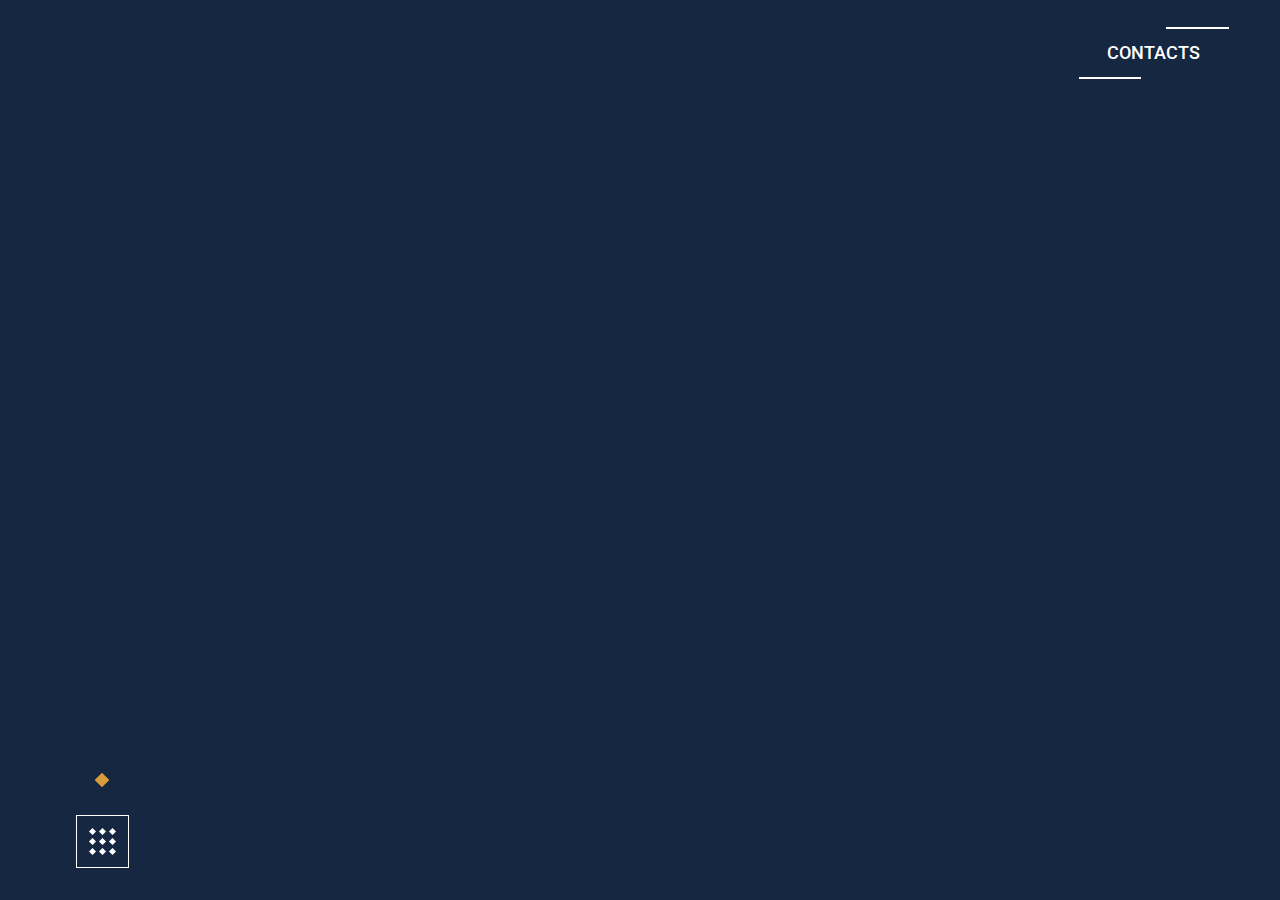
==== index.html @ 9b453659 "first commit" ====
<!DOCTYPE html>
<html lang="en">

<head>
  <meta charset="UTF-8">
  <meta http-equiv="X-UA-Compatible" content="IE=edge">
  <meta name="viewport" content="width=device-width, initial-scale=1.0">
  <link rel="stylesheet" href="https://pro.fontawesome.com/releases/v5.10.0/css/all.css"
    integrity="sha384-AYmEC3Yw5cVb3ZcuHtOA93w35dYTsvhLPVnYs9eStHfGJvOvKxVfELGroGkvsg+p" crossorigin="anonymous" />
  <link rel="preconnect" href="https://fonts.googleapis.com">
  <link rel="preconnect" href="https://fonts.gstatic.com" crossorigin>
  <link
    href="https://fonts.googleapis.com/css2?family=Roboto:ital,wght@0,100;0,300;0,400;0,500;0,700;0,900;1,100;1,300;1,400;1,500;1,700;1,900&display=swap"
    rel="stylesheet">
  <link rel="preconnect" href="https://fonts.googleapis.com">
  <link rel="preconnect" href="https://fonts.gstatic.com" crossorigin>
  <link
    href="https://fonts.googleapis.com/css2?family=IBM+Plex+Serif:ital,wght@0,100;0,200;0,300;0,400;0,500;0,600;0,700;1,100;1,200;1,300;1,400;1,500;1,600;1,700&display=swap"
    rel="stylesheet">
  <link rel="stylesheet" href="css/utility.css">
  <link rel="stylesheet" href="css/popup-menus.css">
  <link rel="stylesheet" href="css/main.css">
  <link rel="stylesheet" href="css/mobile.css">
  <title>Shahers Homepage || Welcome</title>
</head>

<body>
  <header id="main-header">
    <nav class="main-nav">
      <div class="list">
        <ul class="item-list">
          <li class="list-item"><a href="#">Home</a></li>
          <li class="list-item"><a href="#">About</a></li>
          <li class="list-item"><a href="#">Projects</a></li>
          <li class="list-item"><a href="#">Services</a></li>
          <li class="list-item"><a href="#">Approach</a></li>
          <li class="list-item"><a href="#">Career</a></li>
        </ul>
      </div>
      <div class="main-content">
        <div class="image">
          <img src="./img/Log-without-background.png" class="logo">
        </div>
        <div class="vertical-line"></div>
        <div class="dots-close">
          <div class="dot dot-1 animate-dot1"></div>
          <div class="dot dot-2 "></div>
          <div class="dot dot-3 animate-dot3"></div>
          <div class="dot dot-4"></div>
          <div class="dot dot-5"></div>
          <div class="dot dot-6"></div>
          <div class="dot dot-7 animate-dot7"></div>
          <div class="dot dot-8"></div>
          <div class="dot dot-9 animate-dot9"></div>
        </div>
        <div class="dots-open">
          <div class="dot dot-1"></div>
          <div class="dot dot-2 animate-dot2"></div>
          <div class="dot dot-3"></div>
          <div class="dot dot-4 animate-dot4"></div>
          <div class="dot dot-5"></div>
          <div class="dot dot-6 animate-dot6"></div>
          <div class="dot dot-7"></div>
          <div class="dot dot-8 animate-dot8"></div>
          <div class="dot dot-9"></div>
        </div>
      </div>
      <div class="second-content">
        <div class="box">
          <div class="second-title">
            <div class="horizontal-line"></div>
            <p>Design | build | furnish</p>
          </div>
          <div class="title-container">
            <div class="global-line-1">
            </div>
            <h1 id="2" class="main-title title-2">FIT - OUT SOLUTION</h1>
            <h1 id="3" class="main-title">WINDOWS & DOORS</h1>
            <h1 id="4" class="main-title">LUXURY TERRACE & PERGOLA</h1>
            <h1 id="1" class="main-title">DYNAMIC GATE & FACADE</h1>
            <div class="global-line-2">
            </div>
          </div>
          <a href="#" class="btn-primary"> About us</a>
        </div>
      </div>
      <div class="second-nav">
        <div class="btn-nav-secondary-open">Contacts</div>
        <div class="btn-nav-secondary-close">Contacts</div>
      </div>
    </nav>

    <section id="slider">
      <div class="second-menu">
        <div class="second-menu-content">
          <h1>Let's Talk</h1>
          <p>WE’D LOVE TO HEAR FROM YOU SO FEEL FREE TO GET IN TOUCH.
            ONE OF OUR TEAM WILL BE MORE THAN HAPPY TO TALK ABOUT HOW WE CAN HELP.</p>

          <div class="grid-headline">
            <h3>Address</h3>
            <div class="grid-container">
              <div class="box">
                <p>Al Zahraa Dist.
                  Prince Sultan St.
                  Helmi Kutbi St.
                  Al Batterjee Center 1st Floor</p>
              </div>
              <div class="box">
                <p>P.O. Box 6227
                  Jeddah, 23521
                  Kingdom of Saudi Arabia
                  Email. <a href="#">info@fbs-ksa.com </a></p>
              </div>
              <div class="box">
                <p>Tel. +966 12 698 6529
                  Fax. +966 12 698 6407</p>
              </div>
            </div>
            <div class="grid-icons">
              <a href="#"><i class="fab fa-facebook-f"></i></a>
              <a href="#"><i class="fab fa-twitter"></i></a>
              <a href="#"><i class="fab fa-instagram"></i></a>
              <a href="#"><i class="fab fa-linkedin-in"></i></a>
            </div>
          </div>

          <div class="form-headline">
            <h3>Write Us</h3>
            <form class="contact-form">
              <input type="text" class="contact-input" name="name" id="name" placeholder="NAME*">
              <input type="email" class="contact-input" name="email" id="email" placeholder="E-MAIL*">
              <input type="text" class="contact-input" name="subject" id="subject" placeholder="SUBJECT*">
              <textarea name="message" class="contact-input" id="message" placeholder="MESSAGE*"></textarea>
            </form>
            <a href="#" class="btn-primary">Send</a>
          </div>
        </div>
      </div>
      <div class="slider">
        <div class="slides">
          <input type="radio" name="radio-btn" id="radio1">
          <input type="radio" name="radio-btn" id="radio2">
          <input type="radio" name="radio-btn" id="radio3">
          <input type="radio" name="radio-btn" id="radio4">

          <div id="image-1" class="slide first">
            <img src="./img/slider-pic-1.jpg" alt="">
            <div class="overlay"></div>
          </div>
          <div id="image-2" class="slide">
            <img src="./img/slider-pic-2.jpg" alt="">
            <div class="overlay"></div>
          </div>
          <div id="image-3" class="slide">
            <img src="./img/slider-pic-3.jpg" alt="">
            <div class="overlay"></div>
          </div>
          <div id="image-4" class="slide">
            <img src="./img/slider-pic-4.webp" alt="">
            <div class="overlay"></div>
          </div>

          <!-- Auto Nav -->
          <div class="navigation-auto">
            <div class="auto-btn1"></div>
            <div class="auto-btn2"></div>
            <div class="auto-btn3"></div>
            <div class="auto-btn4"></div>
          </div>

          <!-- Manual Nav -->
          <div class="navigation-manual">
            <label for="radio1" class="manual-btn"></label>
            <label for="radio2" class="manual-btn"></label>
            <label for="radio3" class="manual-btn"></label>
            <label for="radio4" class="manual-btn"></label>
          </div>
        </div>
      </div>
    </section>
  </header>

  <script src="./js/main.js"></script>
</body>

</html>
---- css/utility.css ----
/* PADDINGS */
/* Padding Y-axis */
.py-1{padding: 1rem 0;}
.py-1-5{padding: 1.5rem 0;}
.py-2{padding: 2rem 0;}
.py-2-5{padding: 2.5rem 0;}
.py-3{padding: 3rem 0;}
.py-3-5{padding: 3.5rem 0;}
.py-4{padding: 4rem 0;}
.py-5{padding: 5rem 0;}

/* Padding X-axis */
.px-1{padding:0 1rem;}
.px-1-5{padding:0 1.5rem;}
.px-2{padding:0 2rem;}
.px-2-5{padding:0 2.5rem;}
.px-3{padding:0 3rem;}
.px-3-5{padding:0 3.5rem;}
.px-4{padding:0 4rem;}
.px-5{padding:0 5rem;}


/* MARGINS */
/* margin Y-axis */
.my-1{margin: 1rem 0;}
.my-1-5{margin: 1.5rem 0;}
.my-2{margin: 2rem 0;}
.my-2-5{margin: 2.5rem 0;}
.my-3{margin: 3rem 0;}
.my-3-5{margin: 3.5rem 0;}
.my-4{margin: 4rem 0;}
.my-5{margin: 5rem 0;}

/* margin X-axis */
.mx-1{margin:0 1rem;}
.mx-1-5{margin:0 1.5rem;}
.mx-2{margin:0 2rem;}
.mx-2-5{margin:0 2.5rem;}
.mx-3{margin:0 3rem;}
.mx-3-5{margin:0 3.5rem;}
.mx-4{margin:0 4rem;}
.mx-5{margin:0 5rem;}

/* Buttons start here */
.btn-primary{
  position: relative;
  bottom: 0;
  left: -1%;
  z-index: 3;
  padding: 2.2vh 2.2vw;
  text-transform: uppercase;
  color: var(--light-color);
  border: 3px solid var(--light-color);
  opacity: 0;
  animation: showButton 500ms forwards 2850ms ease-in;
}

.btn-primary::before{
  position: absolute;
  z-index: -1;
  top: calc(50% - 1px);
  left: 0;
  content: '';
  width: 15%;
  height: 1px;
  background: var(--light-color);
  animation: out1 500ms forwards cubic-bezier(0.175, 0.885, 0.6, 1.275), out2 700ms forwards 500ms cubic-bezier(0.175, 0.885, 0.6, 1.275);
}

.btn-primary::after{
  position: absolute;
  z-index: -1;
  top: calc(50% - 1px);
  right: 0;
  content: '';
  width: 15%;
  height: 1px;
  background: var(--light-color);
  animation: out1 500ms forwards cubic-bezier(0.175, 0.885, 0.6, 1.275), out2 500ms forwards 500ms cubic-bezier(0.175, 0.885, 0.6, 1.275);
}

.btn-primary:hover::before,
.btn-primary:hover::after{
  animation: inAnime1 500ms forwards cubic-bezier(0.175, 0.885, 0.6, 1.275), inAnime2 700ms forwards 500ms cubic-bezier(0.175, 0.885, 0.6, 1.275);
}

@keyframes inAnime1{
  from{
    background: var(--light-color);
    width: 15%;
  }

  to{
    background: var(--secondary-color);
    width: 50%;
  }
}

@keyframes inAnime2{
  from{
    top:calc(50% - 1px);
    height: 1px;
  }

  to{
    top: 0;
    height: 100%;
  }
}

@keyframes out1{
  from{
    top: 0;
    height: 100%;
    width: 50%;
    background: var(--secondary-color);
  }

  to{
    top:calc(50% - 1px);
    height: 1px;
    width: 50%;
    background: var(--secondary-color);
  }
}

@keyframes out2{
  from{
    background: var(--secondary-color);
    width: 50%;
  }

  to{
    background: var(--light-color);
    width: 15%;
  }
}

@keyframes showButton{
  to{
    bottom: -70px;
    opacity: 1;
  }
}
/* Button end here */
---- css/popup-menus.css ----
/* Navigation menu start here*/
#main-header .main-nav{
  background:var(--primary-color);
  color: #fff;
  width: 35%;

  display: flex;
  flex-direction: row;
}

#main-header .main-nav .list{
  position: absolute;
  z-index: 10;
  top: 0;
  left: 0;
  height: 100vh;
  width: 0%;
  background: var(--primary-color);
  transition: var(--transition2);
  opacity: 0;
}

.list .item-list{
  height: 100vh;
  display: flex;
  flex-direction: column;
  justify-content: center;
  transition: var(--transition2);
}

.list .list-item{
  position: relative;
  text-transform: uppercase;
  font-size: 1.4rem;
  margin-bottom: 2.5rem;
  margin-left: 28%;
  transition: var(--transition2);
  font-family: 'IBM Plex Serif', serif;
}

.list .list-item a{
  position: relative;
  z-index: 50;
  color: var(--light-color);
}

.list .list-item::before{
  content: '';
  position:absolute;
  top: 50%;
  left: -61%;
  width: 0%;
  height: 2px;
  background: var(--light-color);
  visibility: hidden;
  transition: var(--transition2);
}

.list .list-item:hover::before{
  visibility: visible;
  width: 45%;
}
/* Main-nav end here */

/* Dots start here */
.dots-open{
  position: relative;
  z-index: 20;
  margin-bottom: 2rem;
  padding: 0.8rem;
  background: inherit;
  color: var(--light-color);
  border: 1px solid var(--light-color);
  transition: var(--transition2);

  display: grid;
  grid-template-columns: repeat(3, 1fr);
  grid-gap: 5px;

  cursor: pointer;
}

.dot{
  position: relative;
  z-index: 20;
  width: 5px;
  height: 5px;
  background: var(--light-color);
  transform: rotate(45deg);
  transition: var(--transition2);
}

.dots-open:hover .dot-1{
  transform: translate(5px, 5px) rotate(45deg);
}
.dots-open:hover .dot-3{
  transform: translate( -5px, 5px) rotate(45deg);
}
.dots-open:hover .dot-7{
  transform: translate(5px, -5px) rotate(45deg);
}
.dots-open:hover .dot-9{
  transform: translate(-5px, -5px) rotate(45deg);
}

.anime1{
  animation: dot1 500ms forwards cubic-bezier(0.215, 0.610, 0.355, 1);
}
.anime3{
  animation: dot3 500ms forwards cubic-bezier(0.215, 0.610, 0.355, 1);
}
.anime7{
  animation: dot7 500ms forwards cubic-bezier(0.215, 0.610, 0.355, 1);
}
.anime9{
  animation: dot9 500ms forwards cubic-bezier(0.215, 0.610, 0.355, 1);
}

@keyframes dot1{
  to{
    transform: translate(5px, 5px) rotate(45deg);
  }
}
@keyframes dot3{
  to{
    transform: translate( -5px, 5px) rotate(45deg);
  }
}
@keyframes dot7{
  to{
    transform: translate(5px, -5px) rotate(45deg);
  }
}
@keyframes dot9{
  to{
    transform: translate(-5px, -5px) rotate(45deg);
  }
}


.anime2{
  animation: dot2 500ms forwards cubic-bezier(0.215, 0.610, 0.355, 1);
}
.anime4{
  animation: dot4 500ms forwards cubic-bezier(0.215, 0.610, 0.355, 1);
}
.anime6{
  animation: dot6 500ms forwards cubic-bezier(0.215, 0.610, 0.355, 1);
}
.anime8{
  animation: dot8 500ms forwards cubic-bezier(0.215, 0.610, 0.355, 1);
}
.disabled{
  pointer-events: none;
}
.disabled:hover{
  pointer-events: none;
  cursor: not-allowed;
}

@keyframes dot2{
 to{
    transform: translate(5px, 5px) rotate(45deg);
  }
}
@keyframes dot4{
  to{
    transform: translate(5px, -5px) rotate(45deg);
  }
}
@keyframes dot6{
  to{
    transform: translate(-5px, 5px) rotate(45deg);
  }
}
@keyframes dot8{
   to{
    transform: translate(-5px, -5px) rotate(45deg);
  }
}

.dots-close{
  position: relative;
  z-index: 20;
  margin-bottom: 2rem;
  padding: 0.8rem;
  background: inherit;
  color: var(--light-color);
  border: 1px solid var(--light-color);
  transition: var(--transition2);

  display:none;
  grid-template-columns: repeat(3, 1fr);
  grid-gap: 5px;

  cursor: pointer;
}

.dots-close .dot-2{
  transform: translate(5px, 5px) rotate(45deg);
}
.dots-close .dot-4{
  transform: translate(5px, -5px) rotate(45deg);
}
.dots-close .dot-6{
  transform: translate(-5px, 5px) rotate(45deg);
}
.dots-close .dot-8{
  transform: translate(-5px, -5px) rotate(45deg);
}
/* Dots end here */


/* Second-nav start here */
.second-nav{
  position: absolute;
  z-index: 130;
  top: 3%;
  right: 5%;
}

/* BTN open secondary menu */
.btn-nav-secondary-open{
  position: relative;
  text-transform: uppercase;
  font-size: 1.1rem;
  font-weight: 500;
  padding: 1rem;
  cursor: pointer;
  color: var(--light-color);

  transition: var(--transition2);
}

.btn-nav-secondary-open::before{
  content: '';
  position: absolute;
  top: 0;
  left:60%;
  width: 50%;
  height: 2px;
  background: var(--light-color);

  transition: all 300ms cubic-bezier(0.175, 0.885, 0.6, 1.275);
}

.btn-nav-secondary-open::after{
  content: '';
  position: absolute;
  bottom: 0;
  right:60%;
  width: 50%;
  height: 2px;
  background: var(--light-color);

  transition: all 300ms cubic-bezier(0.175, 0.885, 0.6, 1.275);
}

.btn-nav-secondary-open:hover::before{
  left: 25%;
}

.btn-nav-secondary-open:hover::after{
  right: 25%;
}

/* BTN close secondary menu */
.btn-nav-secondary-close{
  position: relative;
  text-transform: uppercase;
  font-size: 1.1rem;
  font-weight: 500;
  padding: 1rem;
  cursor: pointer;
  color: var(--dark-color);
  display: none;

  transition: var(--transition2);
}

.btn-nav-secondary-close::before{
  content: '';
  position: absolute;
  top: 0;
  left:60%;
  width: 50%;
  height: 2px;
  background: var(--dark-color);

  transition: all 300ms cubic-bezier(0.175, 0.885, 0.6, 1.275);
}

.btn-nav-secondary-close::after{
  content: '';
  position: absolute;
  bottom: 0;
  right:60%;
  width: 50%;
  height: 2px;
  background: var(--dark-color);

  transition: all 300ms cubic-bezier(0.175, 0.885, 0.6, 1.275);
}

.btn-nav-secondary-close:hover::before{
  left: 25%;
}

.btn-nav-secondary-close:hover::after{
  right: 25%;
}

/* Second menu start here */
.second-menu{
  position: absolute;
  z-index: 100;
  top: 0;
  right: 0;
  width: 0%;
  height: 100vh;
  background: url(../img/light-orange-waves.jpg)no-repeat center center/cover;
  opacity: 0;
  overflow-y: scroll;
  transition: var(--transition2);
}

.second-menu::after{
  content: '';
  position: absolute;
  top: 0;
  right: 0;
  width: 100%;
  height: 200%;
  background: rgba(187, 187, 187, 0.5);
}

.second-menu-content{
  position: relative;
  z-index: 150;
  width: 60%;
  margin-left: 5%;
  margin-top: 2%;

  display: flex;
  flex-direction: column;
  justify-content: center;
}

.second-menu-content > h1{
  font-size: 5rem;
  font-weight: 300;
  text-transform: uppercase;
}

.second-menu-content > p{
  text-transform: uppercase;
  font-weight: 500;
  padding: 4vh 0;
}

.grid-headline > h3{
  text-transform: uppercase;
  font-size: 2rem;
  font-weight: bold;
  color: var(--secondary-color);
  padding-bottom: 2vh;
}

.grid-container{
  display: grid;
  grid-template-columns: repeat(3, 1fr);
  grid-gap: 3vw;
}

.grid-container .box p > a{
  color: var(--secondary-color);
  font-weight: bold;
}

.grid-icons{
  padding: 3vh 0;
}

.grid-icons a{
  color: var(--secondary-color);
  transition: var(--transition1);
}

.grid-icons a:hover i{
  transform: scale(1.2);
}

.grid-icons a > i{
  font-size: 25px;
  font-weight: bold;
  margin-right: 1vw;
  transition: var(--transition1);
}


.form-headline > h3{
  text-transform: uppercase;
  font-size: 2rem;
  font-weight: bold;
  color: var(--secondary-color);
  padding:4vh 0;
}

.contact-form{
  position: relative;
  display: flex;
  flex-direction: column;
}

.contact-form .contact-input{
  display:inline-block;
  padding: 1rem;
  background: inherit;
  border: none;
  border-bottom: solid 1px var(--dark-color);
  color: var(--dark-color);
}

.form-headline .btn-primary{
  position: relative;
  z-index: 3;
  padding: 2.2vh 2.2vw;
  text-transform: uppercase;
  color: var(--dark-color);
  border: 3px solid var(--dark-color);
}

.form-headline .btn-primary::before{
  position: absolute;
  z-index: -1;
  top: calc(50% - 1px);
  left: 0;
  content: '';
  width: 15%;
  height: 1px;
  background: var(--dark-color);
  animation: out3 500ms forwards cubic-bezier(0.175, 0.885, 0.6, 1.275), out4 700ms forwards 500ms cubic-bezier(0.175, 0.885, 0.6, 1.275);
}

.form-headline .btn-primary::after{
  position: absolute;
  z-index: -1;
  top: calc(50% - 1px);
  right: 0;
  content: '';
  width: 15%;
  height: 1px;
  background: var(--dark-color);
  animation: out3 500ms forwards cubic-bezier(0.175, 0.885, 0.6, 1.275), out4 500ms forwards 500ms cubic-bezier(0.175, 0.885, 0.6, 1.275);
}

.form-headline .btn-primary:hover::before,
.form-headline .btn-primary:hover::after{
  animation: inAnime3 500ms forwards cubic-bezier(0.175, 0.885, 0.6, 1.275), inAnime4 700ms forwards 500ms cubic-bezier(0.175, 0.885, 0.6, 1.275);
}

@keyframes inAnime3{
  from{
    background: var(--dark-color);
    width: 15%;
  }

  to{
    background: var(--secondary-color);
    width: 50%;
  }
}

@keyframes inAnime4{
  from{
    top:calc(50% - 1px);
    height: 1px;
  }

  to{
    top: 0;
    height: 100%;
  }
}

@keyframes out3{
  from{
    top: 0;
    height: 100%;
    width: 50%;
    background: var(--secondary-color);
  }

  to{
    top:calc(50% - 1px);
    height: 1px;
    width: 50%;
    background: var(--secondary-color);
  }
}

@keyframes out4{
  from{
    background: var(--secondary-color);
    width: 50%;
  }

  to{
    background: var(--dark-color);
    width: 15%;
  }
}

/* Second menu end here */
/* Second-nav end here */
---- css/main.css ----
:root{
  --primary-color:#162742;
  --secondary-color:#D89C38;
  --line-color:rgb(85, 85, 85);

  --light-color:#fff;
  --dark-color:#333;

  --transition1:all 500ms cubic-bezier(0.175, 0.885, 0.6, 1.275);
  --transition2:all 500ms cubic-bezier(0.215, 0.610, 0.355, 1);
}

/* Core style */
*{
  margin: 0;
  padding:0;
  box-sizing: border-box;
}

body{
  font-family: 'Roboto', sans-serif;
  background: var(--primary-color);
}

a{
  text-decoration: none;
}

li{
  list-style: none;
}

/* Home-page */
#main-header{
  position: relative;
  display: flex;
  flex-direction: row;
  height: 100vh;
  width: 100vw;
  overflow: hidden;
}

/* Main content start here*/
#main-header .main-nav .main-content{
  position: relative;
  z-index: 15;
  display: flex;
  flex-direction: column;
  align-items: center;
  justify-content: flex-end;
  margin-left: 5%;
}

#main-header .main-nav .main-content .image{
  position: relative;
  width: 160px;
  height: 160px;
}

#main-header .main-nav .main-content .image img{
  position: absolute;
  top: 0;
  left: 0;
  height: 100%;
  width: 100%;
  opacity: 0;
  animation: logo 500ms forwards 1000ms linear;
}

#main-header .main-nav .main-content > h1{
  position: relative;
  font-size: 3rem;
}

#main-header .main-nav .main-content >.vertical-line{
  position: relative;
  width: 1px;
  height: 0vh;
  background: #D89C38ad;
  margin:0 0 25% 0;
  animation: verticalLine 700ms forwards linear;
}

#main-header .main-nav .main-content >.vertical-line::before{
  content: '';
  position: absolute;
  top: 100%;
  left: -485%;
  background: var(--secondary-color);
  width: 10px;
  height: 10px;
  transform: rotate(45deg);
}

#main-header .main-nav .main-content >.vertical-line::after{
  content: '';
  position: absolute;
  top: 0;
  left: -485%;
  background: var(--secondary-color);
  width: 10px;
  height: 10px;
  transform: rotate(45deg);
}
/* Main content end here */

/* Second content start here */
.second-content{
  position: absolute;
  top: 45vh;
  left: 15vw;
}

.second-content .box{
  position: relative;
}

.second-title{
  position: relative;
  z-index: 5;
  top: 0;
  display: flex;
  align-items: center;
  opacity: 0;
  animation: showSecondTitle 500ms forwards 2850ms ease-in;
}

.horizontal-line{
  width: 3rem;
  height: 1px;
  background: var(--light-color);
  margin-right: 3rem;
}

.second-title > p{
  text-transform: uppercase;
  font-weight: 700;
}

.title-container{
  position: relative;
}

.main-title{
  font-family: 'IBM Plex Serif', serif;
  position:relative;
  z-index: 5;
  right: -50%;
  font-size: 4rem;
  font-weight: 400;
  opacity: 0;
  animation: showMainTitle 300ms forwards 2550ms ease-in;

  display: none;
}


.title-2{
  display: block;
}

.global-line-1{
  position: absolute;
  z-index: 5;
  top: 50%;
  left: -60%;
  width: 0;
  height: 3px;
  background: var(--light-color);
  animation: startInLine 2s forwards linear, startOutLine 100ms forwards 2s linear;
}

.global-line-1::after{
  content: '';
  position: absolute;
  z-index: 5;
  top: -13px;
  left: 100%;
  height: 0px;
  width: 3px;
  background: var(--light-color);
  opacity: 1;
  animation: heightLine 300ms forwards 2550ms ease-in;
}

.global-line-2{
  position: absolute;
  z-index: 15;
  top: 50%;
  right: -210%;
  width: 300%;
  height: 3px;
  background: var(--light-color);
  opacity: 0;
  animation: line2 500ms forwards 2050ms ease-in;
}

.global-line-2::before{
  content: '';
  position: absolute;
  z-index: 15;
  top: -13px;
  left: 0;
  height: 0px;
  width: 3px;
  background: var(--light-color);
  animation: heightLine 300ms forwards 2550ms ease-in;
}
/* Second content end here */

/* Slider start here*/
#slider{
  position: relative;
  left: 100%;
  height: 100vh;
  width: 65%;
  display: flex;
  align-items: center;
  justify-content: center;

  animation: startInSlider 1200ms forwards 1050ms ease-in;
}

.slider{
  width: 100%;
  height: 100%;
  overflow: hidden;
}

.slides{
  width: 500%;
  height: 100%;
  display: flex;
}

.slides input{
  display: none;
}

.slide{
  position: relative;
  width: 20%;
  transition: all 1500ms cubic-bezier(0.175, 0.885, 0.6, 1.150);
}

.slide::after{
  content: '';
  position: absolute;
  top: 0;
  left: 0;
  width: 100%;
  height: 100%;
  background: rgba(0, 0, 0, 0.35);
}

.slide img{
  position: relative;
  width: 100%;
  height: 100%;
  object-fit: cover;
}

#radio1:checked ~ .first{
  margin-left: 0;
}
#radio2:checked ~ .first{
  margin-left: -20%;
}
#radio3:checked ~ .first{
  margin-left: -40%;
}
#radio4:checked ~ .first{
  margin-left: -60%;
}

/* Manual Nav  start here*/
.slider .slides .navigation-manual{
  position: absolute;
  z-index: 60;
  top: 95%;
  width: 100%;
  display: flex;
  justify-content: center;
}

.slider .slides .navigation-manual .manual-btn{
  border: 1px solid var(--light-color);
  padding: 5px;
  cursor: pointer;
  transition: var(--transition2);
  transform: rotate(45deg);
}

.slider .slides .navigation-manual .manual-btn:not(:last-child){
  margin-right: 40px;
}

.slider .slides .navigation-manual .manual-btn:hover{
  background: var(--light-color);
}
/* Manual nav end here */

/* Auto Nav start here */
.slider .slides .navigation-auto {
  position: absolute;
  top: 95%;
  width: 100%;
  display: flex;
  justify-content: center;
}

.slider .slides .navigation-auto div{
  border: 1px solid var(--light-color);
  padding: 5px;
  cursor: pointer;
  transition: var(--transition2);
  transform: rotate(45deg);
}

.slider .slides .navigation-auto div:not(:last-child){
  margin-right: 40px;
}

#radio1:checked ~ .navigation-auto .auto-btn1{
  background: var(--light-color);
}
#radio2:checked ~ .navigation-auto .auto-btn2{
  background: var(--light-color);
}
#radio3:checked ~ .navigation-auto .auto-btn3{
  background: var(--light-color);
}
#radio4:checked ~ .navigation-auto .auto-btn4{
  background: var(--light-color);
}
/* Auto nav end here */

/* Keyframes - start here */
@keyframes startInSlider{
  to{
    left: 0;
  }
}

@keyframes startInLine{
  to{
    width: 500%;
  }
}

@keyframes startOutLine{
  to{
    width: 50%;
  }
}

@keyframes heightLine{
  to{
    height: 30px;
  }
}

@keyframes line2{
  to{
    opacity: 1;
    width: 200%;
  }
}

@keyframes showSecondTitle{
  to{
    top: -70px;
    opacity: 1;
  }
}

@keyframes showMainTitle{
  to{
    opacity: 1;
    right: 1%;
  }
}

@keyframes verticalLine{
  to{
    height: 75vh;
  }
}

@keyframes logo{
  to{
    opacity: 1;
  }
}
/* Keyframes end here */
---- css/mobile.css ----
@media(max-width: 1700px){
  /* Second Menu (CONTACT) */
  .second-menu-content > h1{
    font-size: 2.8rem;
  }
}

/* Ipad Pro and small laptops */
@media(max-width: 1366px){
  /* Navigation menu */
  .list .list-item{
    font-size: 1.5rem;
    margin-left: 50%;
  }

  .list .list-item::before{
    left: -81%;
  }

  /* Second Menu (CONTACT) */
  .second-menu-content > h1{
    font-size: 3rem;
  }

  /* Second content */
  .main-title{
    font-size: 3rem;
  }
}


/* Ipad classic */
@media(max-width:1024px){
  /* Logo */
  #main-header .main-nav .main-content .image{
    position: relative;
    width: 125px;
    height: 125px;
  }

  /* Navigation menu */
  .list .list-item{
    font-size: 1.3rem;
    margin-left: 50%;
  }

  /* Second Menu (CONTACT) */
  .second-menu-content > h1{
    font-size: 2.5rem;
  }

  /* Second content */
  .main-title{
    font-size: 2.5rem;
  }

  .second-title > p{
    font-size: 0.9rem;
  }
}

/* Phones */
@media(max-width: 540px){
  /* Home-page */
  #main-header{
    flex-direction: row;
  }

  #main-header .main-nav{
    background:inherit;
    color: #fff;
    width: 35%;  
    display: flex;
    flex-direction: column;
  }

  #slider{
    width: 100vw;
  }

  /* Main nav */
  #main-header .main-nav .list{
    position: absolute;
    z-index: 50;
  }

  #main-header .main-nav .main-content{
    position: relative;
    z-index: 55;
  }

  /* Main content*/
  #main-header .main-nav .main-content >.vertical-line{
    height: 75vh;
    margin-bottom: 5vh;
  }

  /* Logo */
  #main-header .main-nav .main-content .image{
    position: relative;
    width: 80px;
    height: 80px;
  }

  /* Second content */
  .main-title{
    font-size: 1.2rem;
  }

  .second-title > p{
    font-size: 0.7rem;
  }

  /* Second menu(contact) */
  .grid-container{
    display: grid;
    grid-template-columns: 1fr;
    grid-gap: 10vw;
  }
}

/* Small phones Iphone se-5s... */
@media(max-width: 320px){
  /* Main content*/
  #main-header .main-nav .main-content >.vertical-line{
    height: 65vh;
    margin-bottom: 5vh;
  }

  /* Second content */
  .main-title{
    font-size: 1.0rem;
  }

  .second-title > p{
    font-size: 0.5rem;
  }
}


/* Landscape size */
@media(max-height:500px){

  /* Logo */
  #main-header .main-nav .main-content .image{
    position: relative;
    width: 73px;
    height: 73px;
  }

  /* Second content */
  .second-content{
    position: absolute;
    top: 35vh;
    left: 15vw;
  }

  .main-title{
    font-size: 2rem;
  }

  .second-title > p{
    font-size: 0.7rem;
  }

  /* Second menu(contact) */
  .grid-container{
    display: grid;
    grid-template-columns: 1fr;
    grid-gap: 5vw;
  }

  .second-menu::after{
    content: '';
    height: 300%;
  }
}
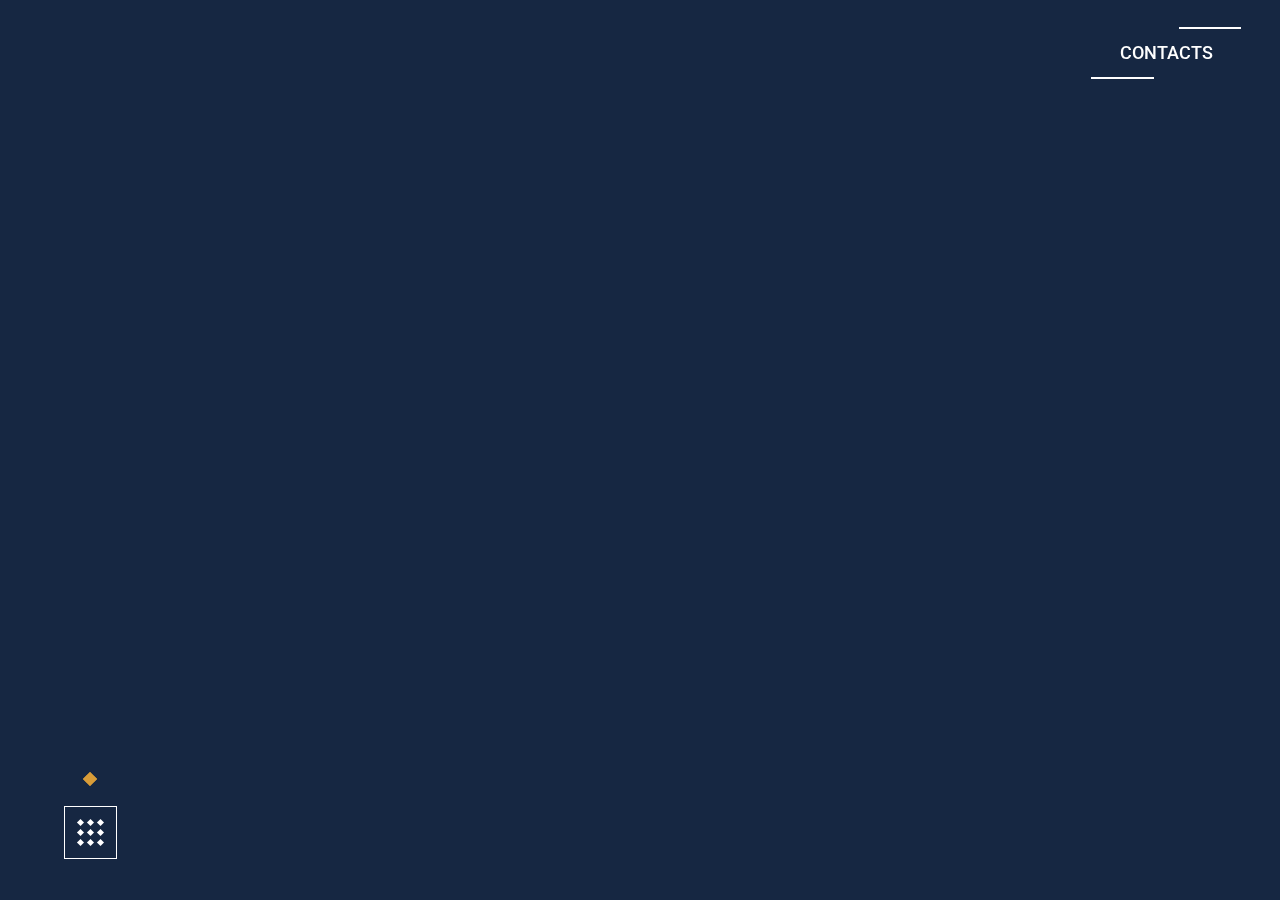
==== commit b75222ed: "completed about-page" ====
--- a/index.html
+++ b/index.html
@@ -29,12 +29,25 @@
     <nav class="main-nav">
       <div class="list">
         <ul class="item-list">
-          <li class="list-item"><a href="#">Home</a></li>
-          <li class="list-item"><a href="#">About</a></li>
-          <li class="list-item"><a href="#">Projects</a></li>
-          <li class="list-item"><a href="#">Services</a></li>
-          <li class="list-item"><a href="#">Approach</a></li>
-          <li class="list-item"><a href="#">Career</a></li>
+          <li class="list-item">
+            <div class="current-home"></div>
+            <a href="index.html">Home</a>
+          </li>
+          <li class="list-item">
+            <a href="about.html">About</a>
+          </li>
+          <li class="list-item">
+            <a href="#">Projects</a>
+          </li>
+          <li class="list-item">
+            <a href="#">Services</a>
+          </li>
+          <li class="list-item">
+            <a href="#">Approach</a>
+          </li>
+          <li class="list-item">
+            <a href="#">Career</a>
+          </li>
         </ul>
       </div>
       <div class="main-content">
@@ -68,7 +81,9 @@
       <div class="second-content">
         <div class="box">
           <div class="second-title">
-            <div class="horizontal-line"></div>
+            <div class="horizontal-line">
+              <p class="page"></p>
+            </div>
             <p>Design | build | furnish</p>
           </div>
           <div class="title-container">
@@ -81,7 +96,7 @@
             <div class="global-line-2">
             </div>
           </div>
-          <a href="#" class="btn-primary"> About us</a>
+          <a href="about.html" class="btn-primary"> About us</a>
         </div>
       </div>
       <div class="second-nav">
@@ -181,7 +196,8 @@
     </section>
   </header>
 
-  <script src="./js/main.js"></script>
+  <script src="./js/slider.js"></script>
+  <script src="./js/menu.js"></script>
 </body>
 
 </html>--- a/css/utility.css
+++ b/css/utility.css
@@ -40,6 +40,12 @@
 .mx-3-5{margin:0 3.5rem;}
 .mx-4{margin:0 4rem;}
 .mx-5{margin:0 5rem;}
+
+
+.container{
+  width: 73.5vw;
+  margin: auto;
+}
 
 /* Buttons start here */
 .btn-primary{
--- a/css/popup-menus.css
+++ b/css/popup-menus.css
@@ -1,15 +1,18 @@
 /* Navigation menu start here*/
 #main-header .main-nav{
+  position: relative;
   background:var(--primary-color);
   color: #fff;
   width: 35%;
+  height: 100vh;
 
   display: flex;
   flex-direction: row;
 }
 
 #main-header .main-nav .list{
-  position: absolute;
+  display: none;
+  position: fixed;
   z-index: 10;
   top: 0;
   left: 0;
@@ -21,7 +24,9 @@
 }
 
 .list .item-list{
+  position: relative;
   height: 100vh;
+  margin-left: 10vw;
   display: flex;
   flex-direction: column;
   justify-content: center;
@@ -48,7 +53,7 @@
   content: '';
   position:absolute;
   top: 50%;
-  left: -61%;
+  left: -200%;
   width: 0%;
   height: 2px;
   background: var(--light-color);
@@ -58,7 +63,7 @@
 
 .list .list-item:hover::before{
   visibility: visible;
-  width: 45%;
+  width: 140%;
 }
 /* Main-nav end here */
 
@@ -213,10 +218,10 @@
 
 /* Second-nav start here */
 .second-nav{
-  position: absolute;
+  position: fixed;
   z-index: 130;
   top: 3%;
-  right: 5%;
+  right: 4%;
 }
 
 /* BTN open secondary menu */
@@ -312,14 +317,15 @@
 
 /* Second menu start here */
 .second-menu{
-  position: absolute;
+  position: fixed;
   z-index: 100;
   top: 0;
   right: 0;
-  width: 0%;
+  width: 65vw;
   height: 100vh;
   background: url(../img/light-orange-waves.jpg)no-repeat center center/cover;
   opacity: 0;
+  display: none;
   overflow-y: scroll;
   transition: var(--transition2);
 }
--- a/css/main.css
+++ b/css/main.css
@@ -1,10 +1,13 @@
 :root{
   --primary-color:#162742;
   --secondary-color:#D89C38;
-  --line-color:rgb(85, 85, 85);
+  --line-color:#D89C38ad;
 
   --light-color:#fff;
   --dark-color:#333;
+  --medium-color:rgb(158, 158, 158);
+  
+  --footer-color:#071224;
 
   --transition1:all 500ms cubic-bezier(0.175, 0.885, 0.6, 1.275);
   --transition2:all 500ms cubic-bezier(0.215, 0.610, 0.355, 1);
@@ -15,11 +18,17 @@
   margin: 0;
   padding:0;
   box-sizing: border-box;
+  scroll-behavior: smooth;
 }
 
 body{
   font-family: 'Roboto', sans-serif;
   background: var(--primary-color);
+  overflow-x: hidden;
+}
+
+.no-scroll{
+  overflow: hidden;
 }
 
 a{
@@ -35,20 +44,20 @@
   position: relative;
   display: flex;
   flex-direction: row;
-  height: 100vh;
-  width: 100vw;
-  overflow: hidden;
+  height:100vh;
+  overflow:hidden;
 }
 
 /* Main content start here*/
 #main-header .main-nav .main-content{
-  position: relative;
+  position: fixed;
   z-index: 15;
   display: flex;
   flex-direction: column;
   align-items: center;
   justify-content: flex-end;
-  margin-left: 5%;
+  margin-left: 2%;
+  height: 99vh;
 }
 
 #main-header .main-nav .main-content .image{
@@ -75,10 +84,10 @@
 #main-header .main-nav .main-content >.vertical-line{
   position: relative;
   width: 1px;
-  height: 0vh;
-  background: #D89C38ad;
+  height: 0%;
+  background:var(--line-color);
   margin:0 0 25% 0;
-  animation: verticalLine 700ms forwards linear;
+  animation: verticalLine 1s forwards linear;
 }
 
 #main-header .main-nav .main-content >.vertical-line::before{
@@ -145,11 +154,12 @@
   font-family: 'IBM Plex Serif', serif;
   position:relative;
   z-index: 5;
-  right: -50%;
+  right: 0;
   font-size: 4rem;
   font-weight: 400;
   opacity: 0;
   animation: showMainTitle 300ms forwards 2550ms ease-in;
+  width: 50vw;
 
   display: none;
 }
@@ -163,7 +173,7 @@
   position: absolute;
   z-index: 5;
   top: 50%;
-  left: -60%;
+  left: -110%;
   width: 0;
   height: 3px;
   background: var(--light-color);
@@ -187,8 +197,8 @@
   position: absolute;
   z-index: 15;
   top: 50%;
-  right: -210%;
-  width: 300%;
+  right: -510%;
+  width: 500%;
   height: 3px;
   background: var(--light-color);
   opacity: 0;
@@ -218,7 +228,7 @@
   align-items: center;
   justify-content: center;
 
-  animation: startInSlider 1200ms forwards 1050ms ease-in;
+  animation: startInImage 1200ms forwards 1050ms ease-in;
 }
 
 .slider{
@@ -335,8 +345,8 @@
 }
 /* Auto nav end here */
 
-/* Keyframes - start here */
-@keyframes startInSlider{
+/* Keyframes - start here (HOMEPAGE)*/
+@keyframes startInImage{
   to{
     left: 0;
   }
@@ -344,26 +354,26 @@
 
 @keyframes startInLine{
   to{
+    width: 800%;
+  }
+}
+
+@keyframes startOutLine{
+  to{
+    width: 100%;
+  }
+}
+
+@keyframes heightLine{
+  to{
+    height: 30px;
+  }
+}
+
+@keyframes line2{
+  to{
+    opacity: 1;
     width: 500%;
-  }
-}
-
-@keyframes startOutLine{
-  to{
-    width: 50%;
-  }
-}
-
-@keyframes heightLine{
-  to{
-    height: 30px;
-  }
-}
-
-@keyframes line2{
-  to{
-    opacity: 1;
-    width: 200%;
   }
 }
 
@@ -383,7 +393,7 @@
 
 @keyframes verticalLine{
   to{
-    height: 75vh;
+    height: 100%;
   }
 }
 
@@ -392,4 +402,69 @@
     opacity: 1;
   }
 }
-/* Keyframes end here */+/* Keyframes end here (HOMEPAGE)*/
+
+/* main footer */
+#main-footer{
+  background: var(--footer-color);
+  color: var(--light-color);
+  overflow-x: hidden;
+}
+
+#main-footer .flex-container{
+  display: flex;
+  flex-direction: row;
+  align-items: flex-start;
+  justify-content: space-between;
+  margin-bottom: 5rem;
+  padding-top: 8rem;
+}
+
+#main-footer .flex-container .call-to-action .thinest{
+  font-size: 2.5rem;
+  font-weight: 100;
+  letter-spacing: 0.2rem;
+}
+
+#main-footer .flex-container .call-to-action .thiner{
+  font-weight: 300;
+}
+
+#main-footer .flex-container .call-to-action .bold{
+  font-weight: 700;
+}
+
+#main-footer .flex-container .call-to-action .links a{
+  display: inline-block;
+  margin: 1rem 2rem 0 0;
+  font-size: 0.9rem;
+  letter-spacing: 0.1rem;
+  color: var(--light-color);
+  transition: var(--transition2);
+}
+
+#main-footer .flex-container .call-to-action .links a:hover{
+  color: var(--secondary-color);
+}
+
+#main-footer .flex-container .btn-primary{
+  cursor: pointer;
+  top: 0;
+  margin: 0;
+}
+
+#main-footer .copyrights{
+  padding: 2rem 0;
+  color: var(--medium-color);
+}
+
+#main-footer .copyrights > h3{
+  font-size: 1rem;
+  padding-bottom: 0.3rem;
+}
+
+#main-footer .copyrights > p{
+  font-size: 0.8rem;
+  font-weight: 300;
+  text-align: justify;
+}--- a/css/mobile.css
+++ b/css/mobile.css
@@ -1,20 +1,45 @@
 @media(max-width: 1700px){
+  /* Home-page */
   /* Second Menu (CONTACT) */
   .second-menu-content > h1{
     font-size: 2.8rem;
   }
-}
-
-/* Ipad Pro and small laptops */
+
+  .main-title{
+    width: 58vw;
+  }
+
+  /* About-page */
+  .about-title{
+    width: 25vw;
+  }
+
+  .line-across{
+    margin: 0 0 2rem 7rem;
+  }
+
+  #our-team::before{
+    margin-left: 7rem;
+  }
+}
+
+/* Ipad Pro (landscape) and small laptops */
 @media(max-width: 1366px){
+  /* Logo */
+  #main-header .main-nav .main-content .image{
+    position: relative;
+    width: 130px;
+    height: 130px;
+  }
+
   /* Navigation menu */
-  .list .list-item{
-    font-size: 1.5rem;
-    margin-left: 50%;
-  }
-
   .list .list-item::before{
-    left: -81%;
+    left: -255%;
+  }
+
+  .list .list-item:hover::before{
+    visibility: visible;
+    width: 195%;
   }
 
   /* Second Menu (CONTACT) */
@@ -22,14 +47,37 @@
     font-size: 3rem;
   }
 
+  .second-content{
+    left: 25vw;
+  }
+
   /* Second content */
   .main-title{
     font-size: 3rem;
-  }
-}
-
-
-/* Ipad classic */
+    width: 55vw;
+  }
+
+  /* About-page */
+  .about-title{
+    width: 25vw;
+  }
+
+  .down-widget{
+    top: 87vh;
+    left: 15vw;
+  }
+
+  .line-across{
+    display: none;
+  }
+
+  #our-team::before{
+    display: none;
+  }
+}
+
+
+/* Ipad pro */
 @media(max-width:1024px){
   /* Logo */
   #main-header .main-nav .main-content .image{
@@ -41,7 +89,12 @@
   /* Navigation menu */
   .list .list-item{
     font-size: 1.3rem;
-    margin-left: 50%;
+    margin-left: 30%;
+  }
+
+  .list .list-item:hover::before{
+    visibility: visible;
+    width: 200%;
   }
 
   /* Second Menu (CONTACT) */
@@ -57,49 +110,139 @@
   .second-title > p{
     font-size: 0.9rem;
   }
+
+  /* About-page */
+  .down-widget{
+    top: 90vh;
+    left: 18vw;
+  }
+
+  #about .flex-container .content{
+    width: 100vw;
+  }
+
+  .flex-container .image-container{
+    display: none;
+  }
+
+  /* Our team section */
+  #our-team .container .flex-container{
+    flex-direction: column;
+    align-items: flex-start;
+  }
+
+  #our-team .container .flex-container > p{
+    width: 100%;
+    margin-top: 2rem;
+  }
+
+  #our-team .container .grid-container{
+    grid-template-columns: repeat(2, 1fr);
+  }
+  
+}
+
+/* Clasic Ipad */
+@media(max-width: 768px){
+  .container{
+    width: 70vw;
+    margin: 0 4rem 0 auto;
+  }
+
+  /* About-page */
+  .about-title{
+    width: 30vw;
+  }
+
+  .down-widget{
+    top: 87.5vh;
+    left: 22vw;
+  }
+
+  .flex-container-content{
+    flex-direction: column;
+    align-items: flex-start;
+  }
+
+  .flex-container-content .p1{
+    width: 100%;
+  }
+  
+  .flex-container-content .p2{
+    margin-top: 1rem;
+    width: 100%;
+  }
+
+  /* Our team section */
+  #our-team .container .grid-container{
+    grid-template-columns: 1fr;
+  }
+
+  /* Main footer */
+  #main-footer .flex-container .call-to-action .links a{
+    display:block;
+    margin: 1rem 2rem 0 0;
+    font-size: 0.9rem;
+    letter-spacing: 0.1rem;
+    color: var(--light-color);
+    transition: var(--transition2);
+  }
+
+  #main-footer .flex-container .call-to-action .thinest{
+    font-size: 1.5rem;
+  }
 }
 
 /* Phones */
 @media(max-width: 540px){
-  /* Home-page */
-  #main-header{
-    flex-direction: row;
-  }
-
-  #main-header .main-nav{
-    background:inherit;
-    color: #fff;
-    width: 35%;  
-    display: flex;
-    flex-direction: column;
+  /* Main-menu button */
+  .dots-open{
+    margin: 1rem 0;
+  }
+
+  .dots-close{
+    margin: 1rem 0;
+  }
+
+  .container{
+    width: 70vw;
+    margin: 0 1rem 0 auto;
   }
 
   #slider{
     width: 100vw;
   }
 
+  /* Second-menu btn */
+  .btn-nav-secondary-open{
+    font-size: 0.9rem;
+    padding: 0.8rem;
+  }
+
+  .btn-nav-secondary-close{
+    font-size: 0.9rem;
+    padding: 0.8rem;
+  }
+
   /* Main nav */
   #main-header .main-nav .list{
-    position: absolute;
     z-index: 50;
   }
 
+  .list .list-item:hover::before{
+    visibility: visible;
+    width: 220%;
+  }
+
   #main-header .main-nav .main-content{
-    position: relative;
     z-index: 55;
-  }
-
-  /* Main content*/
-  #main-header .main-nav .main-content >.vertical-line{
-    height: 75vh;
-    margin-bottom: 5vh;
   }
 
   /* Logo */
   #main-header .main-nav .main-content .image{
     position: relative;
-    width: 80px;
-    height: 80px;
+    width: 70px;
+    height: 90px;
   }
 
   /* Second content */
@@ -117,16 +260,80 @@
     grid-template-columns: 1fr;
     grid-gap: 10vw;
   }
+
+  /* About page */
+  .down-widget{
+    top: 70vh;
+    margin-right: .5rem;
+  }
+
+  #about .flex-container .content .bold-1{
+    font-size: 2.5rem;
+  }
+  
+  #about .flex-container .content .thiner-1{
+    font-size: 2.5rem;
+  }
+  
+  #about .flex-container .content .thinest-1{
+    font-size: 2.5rem;
+  }
+
+  .content .prof{
+    font-size: 0.85rem;
+  }
+
+  .second-title-about{
+    width: 50%;
+    font-size: 0.6rem;
+  }
+
+  .flex-container-content .p1{
+    font-size: 0.6rem;
+  }
+  
+  .flex-container-content .p2{
+    font-size: 0.6rem;
+  }
+
+  .p1 span,
+  .p2 span{
+    font-size: 0.85rem;
+  }
+
+  /* Our team section */
+  #our-team .container .content .thiner-2{
+    font-size: 2.5rem;
+  }
+  
+  #our-team .container .content .bold-2{
+    font-size: 2.5rem;
+  }
+
+  #our-team .container .flex-container > h1{
+    font-size: 0.85rem;
+  }
+
+  #our-team .container .flex-container > p{
+    font-size: 0.6rem;
+  }
+
+  #our-team .container .grid-container .person-container{
+    height: 350px;
+  }
+
+  /* Main footer */
+  #main-footer .flex-container{
+    flex-direction: column;
+  }
+
+  #main-footer .flex-container .btn-primary{
+    margin-top: 2rem;
+  }
 }
 
 /* Small phones Iphone se-5s... */
 @media(max-width: 320px){
-  /* Main content*/
-  #main-header .main-nav .main-content >.vertical-line{
-    height: 65vh;
-    margin-bottom: 5vh;
-  }
-
   /* Second content */
   .main-title{
     font-size: 1.0rem;
@@ -135,24 +342,52 @@
   .second-title > p{
     font-size: 0.5rem;
   }
-}
-
-
-/* Landscape size */
-@media(max-height:500px){
 
   /* Logo */
   #main-header .main-nav .main-content .image{
     position: relative;
-    width: 73px;
-    height: 73px;
-  }
-
+    width: 60px;
+    height: 75px;
+  }
+  
+  /* About page */
+  #about .flex-container .content .bold-1{
+    font-size: 2rem;
+  }
+  
+  #about .flex-container .content .thiner-1{
+    font-size: 2rem;
+  }
+  
+  #about .flex-container .content .thinest-1{
+    font-size: 2rem;
+  }
+
+  .content .prof{
+    font-size: 0.7rem;
+  }
+}
+
+/* Landscape size */
+@media(max-height:500px){
   /* Second content */
   .second-content{
-    position: absolute;
     top: 35vh;
-    left: 15vw;
+    left: 25vw;
+  }
+  
+  .list .list-item{
+    font-size: 1rem;
+    margin-bottom: 0.7rem;
+  }
+
+  .list .item-list{
+    margin-left: 10%;
+  }
+
+  .list .list-item:hover::before{
+    visibility: visible;
+    width: 220%;
   }
 
   .main-title{
@@ -162,6 +397,14 @@
   .second-title > p{
     font-size: 0.7rem;
   }
+
+  /* Logo */
+  #main-header .main-nav .main-content .image{
+    position: relative;
+    width: 80px;
+    height: 140px;
+  }
+
 
   /* Second menu(contact) */
   .grid-container{
@@ -174,4 +417,22 @@
     content: '';
     height: 300%;
   }
+
+  /* About page */
+  .content .prof{
+    font-size: 1rem;
+  }
+
+  #our-team .container .flex-container > h1{
+    font-size: 1rem;
+  }
+
+  /* Main footer */
+  #main-footer .flex-container{
+    flex-direction: column;
+  }
+
+  #main-footer .flex-container .btn-primary{
+    margin-top: 2rem;
+  }
 }